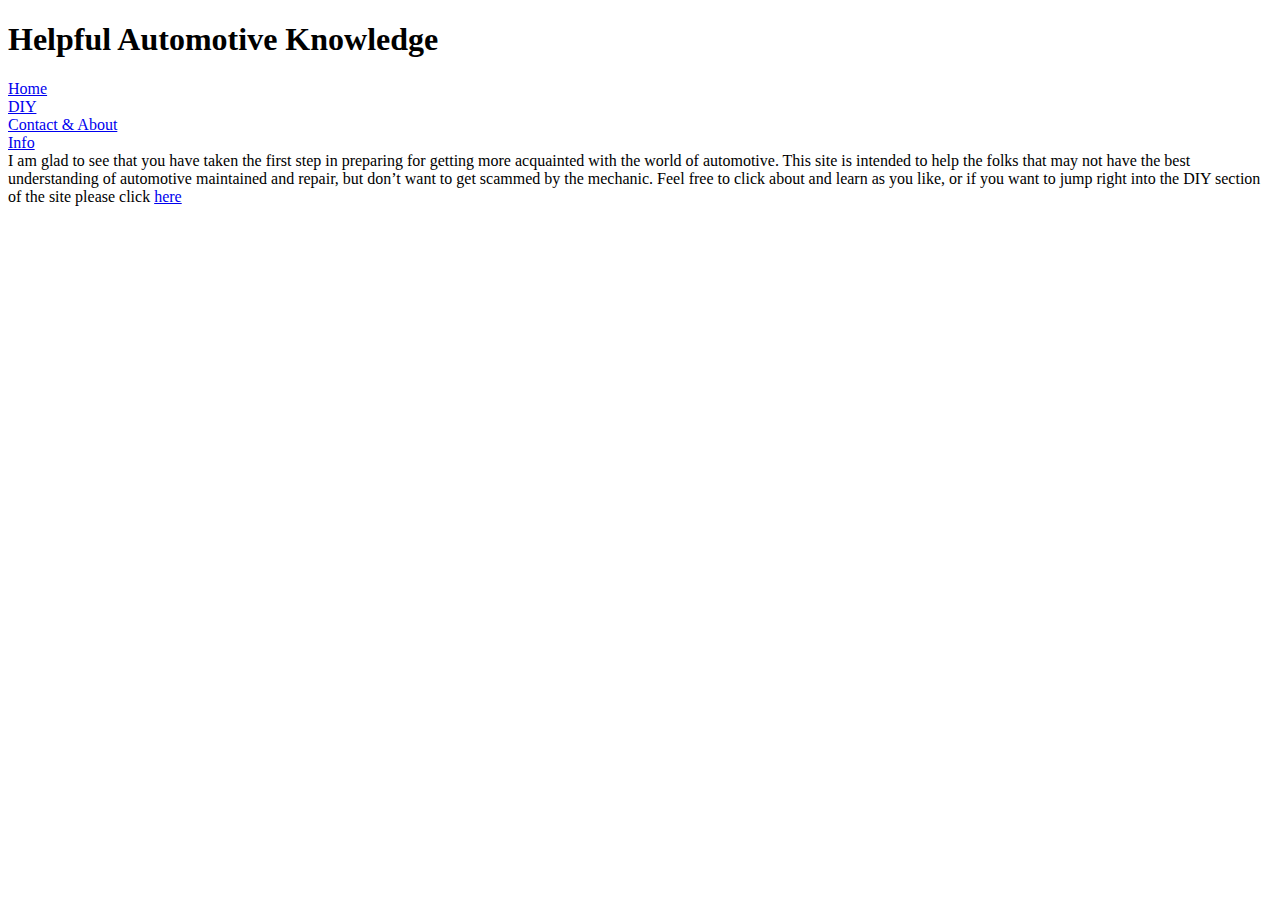
==== index.html @ 680f280e "Create index.html" ====
<!DOCTYPE html>
<html lang="en">
<head>
    <meta charset="UTF-8">
    <meta name="viewport" content="width=device-width, initial-scale=1.0">
    <title>Applied Project </title>
    <link rel="stylesheet" href="stylesheet.css" />
 
</head>
<h1>Helpful Automotive Knowledge</h1> 
<body>
    <div class=".navbar">
        <li>
        <a class="active" href="Index.html">Home</a>
    </li>
        <li>
        <a href="DIY.html">DIY</a>
    </li>
        <li>
        <a href="contact.html">Contact & About</a>
    </li>
        <li>
        <a href="Info.html">Info</a>
    </li>
    
      </div>
      <div class="content"
   <p>I am glad to see that you have taken the first step in preparing for getting more acquainted with the world of automotive. This site is intended to help the folks that may not have the best understanding of automotive maintained and repair, but don’t want to get scammed by the mechanic. Feel free to click about and learn as you like, or if you want to jump right into the DIY section of the site please click <a href="DIY.html">here</a></p>
    </div>
</body>
</html>
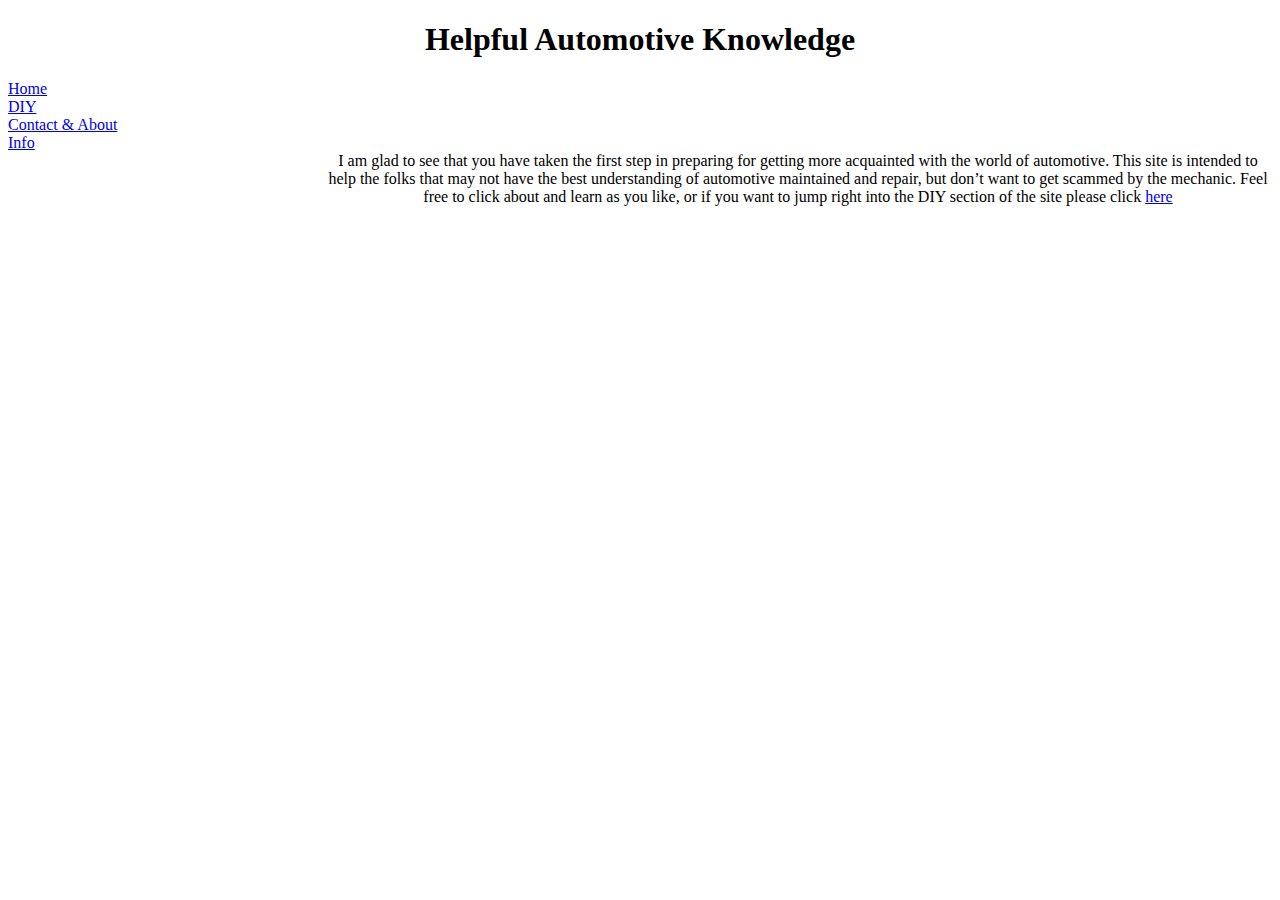
==== commit 8facf2f5: "Update index.html" ====
--- a/index.html
+++ b/index.html
@@ -11,7 +11,7 @@
 <body>
     <div class=".navbar">
         <li>
-        <a class="active" href="Index.html">Home</a>
+        <a class="active" href="index.html">Home</a>
     </li>
         <li>
         <a href="DIY.html">DIY</a>
--- a/stylesheet.css
+++ b/stylesheet.css
@@ -0,0 +1,17 @@
+.content {
+    margin-left: 25%;
+    font-size: 12;
+    text-align: center;}
+.navbar {
+    margin: 0;
+    padding:0 ;
+    width: 25%;
+    position: fixed;
+    text-align: left;
+       
+}
+h1 {text-align: center;}
+.grid {
+    display: grid;
+    grid-template-columns: 1fr 1fr;
+}
